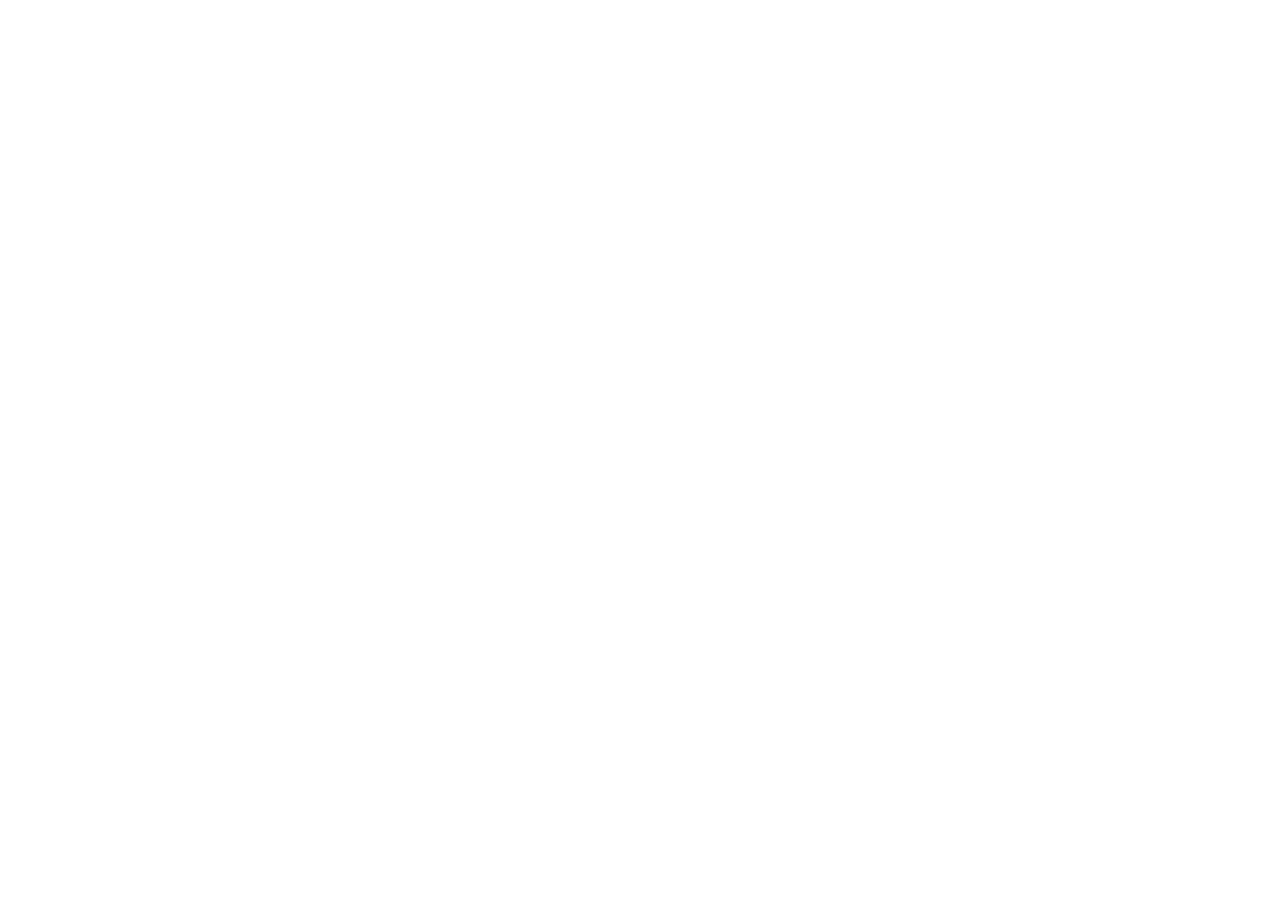
==== index.html @ b2fe31be "initial commit" ====
<!DOCTYPE html>
<html lang="en">
  <head>
    <meta charset="UTF-8" />
    <meta http-equiv="X-UA-Compatible" content="IE=edge" />
    <meta name="viewport" content="width=device-width, initial-scale=1.0" />
    <title>Document</title>
  </head>
  <body></body>
</html>
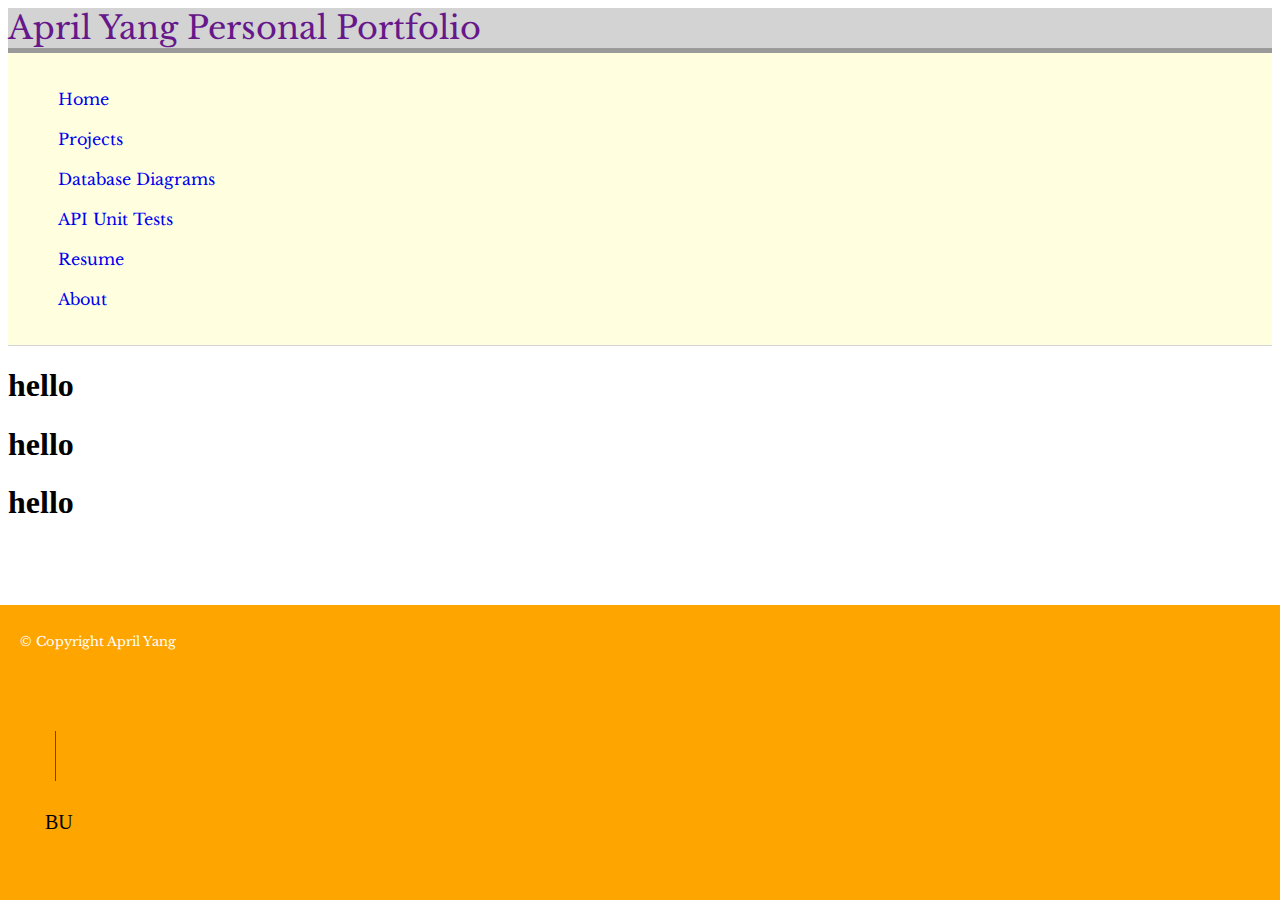
==== commit 331cb596: "worked with header and footer" ====
--- a/index.html
+++ b/index.html
@@ -4,7 +4,46 @@
     <meta charset="UTF-8" />
     <meta http-equiv="X-UA-Compatible" content="IE=edge" />
     <meta name="viewport" content="width=device-width, initial-scale=1.0" />
+
+    <!-- Bootstrap CSS only CDN-->
+    <link
+      href="https://cdn.jsdelivr.net/npm/bootstrap@5.2.0-beta1/dist/css/bootstrap.min.css"
+      rel="stylesheet"
+      integrity="sha384-0evHe/X+R7YkIZDRvuzKMRqM+OrBnVFBL6DOitfPri4tjfHxaWutUpFmBp4vmVor"
+      crossorigin="anonymous"
+    />
+
+    <!-- Font-awesome CDN -->
+    <link
+      rel="stylesheet"
+      href="https://cdnjs.cloudflare.com/ajax/libs/font-awesome/6.0.0-beta3/css/all.min.css"
+      integrity="sha512-Fo3rlrZj/k7ujTnHg4CGR2D7kSs0v4LLanw2qksYuRlEzO+tcaEPQogQ0KaoGN26/zrn20ImR1DfuLWnOo7aBA=="
+      crossorigin="anonymous"
+      referrerpolicy="no-referrer"
+    />
+    <!-- Google font family link -->
+    <link
+      href="https://fonts.googleapis.com/css2?family=Libre+Baskerville:wght@700&display=swap"
+      rel="stylesheet"
+    />
+    <link rel="stylesheet" href="./style.css" />
     <title>Document</title>
+
+    <script src="./js/header.js"></script>
+    <script src="./js/footer.js"></script>
   </head>
-  <body></body>
+  <body>
+    <!-- Header web part -->
+    <header-component></header-component>
+
+    <div>
+      <h1>hello</h1>
+
+      <h1>hello</h1>
+
+      <h1>hello</h1>
+    </div>
+    <!-- Footer web part -->
+    <footer-component></footer-component>
+  </body>
 </html>
--- a/style.css
+++ b/style.css
@@ -0,0 +1,129 @@
+
+
+
+/* styling for nav */
+
+.navbar{
+background-color:lightgray;
+
+}
+
+.navbar>.container-fluid {
+justify-content: center;
+
+}
+
+.nav-div{
+border-bottom: solid 1px lightgray;
+   
+padding-top:5px;
+padding-bottom:5px;
+background-color: lightyellow;
+}
+
+
+
+.navtabs {
+    
+}
+
+.navbar-brand {
+    padding-top: 20px;
+    padding-bottom: 20px;
+     font-family: "Libre Baskerville", serif;
+     color:#66188B;
+     font-size: xx-large;
+     margin: 0px;
+}
+
+.listNavbar{
+
+padding-right:20px;
+padding-top:5px;
+padding-bottom:5px;
+font-family: "Libre Baskerville", serif;
+
+}
+
+.navLink{
+
+     padding: 5px 5px;
+     text-decoration: none;
+    
+
+}
+
+.navLink:hover {
+    background-color: orange;
+    border-radius: 5px;
+}
+
+.nav-item{
+        padding: 5px 5px;
+        display: flex;
+        align-items: center;
+}
+
+.nav{
+justify-content: flex-end;
+
+}
+
+hr{
+margin-top: 0px;
+margin-bottom: 0px;
+border-width: 5px 0px 0px;
+color:orange;
+opacity:100%;
+
+}
+
+/* Styling for footer */
+
+footer {
+  position: fixed;
+  bottom: 0;
+  left: 0;
+  width: 100%;
+  background-color: orange;
+  /* text-align: center; */
+  padding-top:5px;
+padding-bottom:5px;
+}
+
+.copyRight{
+  font-family: "Libre Baskerville", serif;
+  color:white;
+  font-size:small;
+  padding-left:20px;
+  padding-top: 10px;
+
+}
+
+.row {
+
+    align-items: center;
+
+}
+
+.footerLink{
+color:black;
+font-size:40px;
+
+}
+
+.footerBU{
+font-size:20px;
+/* font-family: "Libre Baskerville", serif; */
+font-weight:400;
+align-items: center;
+margin-bottom:0px;
+}
+
+.vl {
+border-right:1px solid red; height:10px;
+display:flex;
+height:40px;
+padding: 5px 5px;
+align-items: center;
+}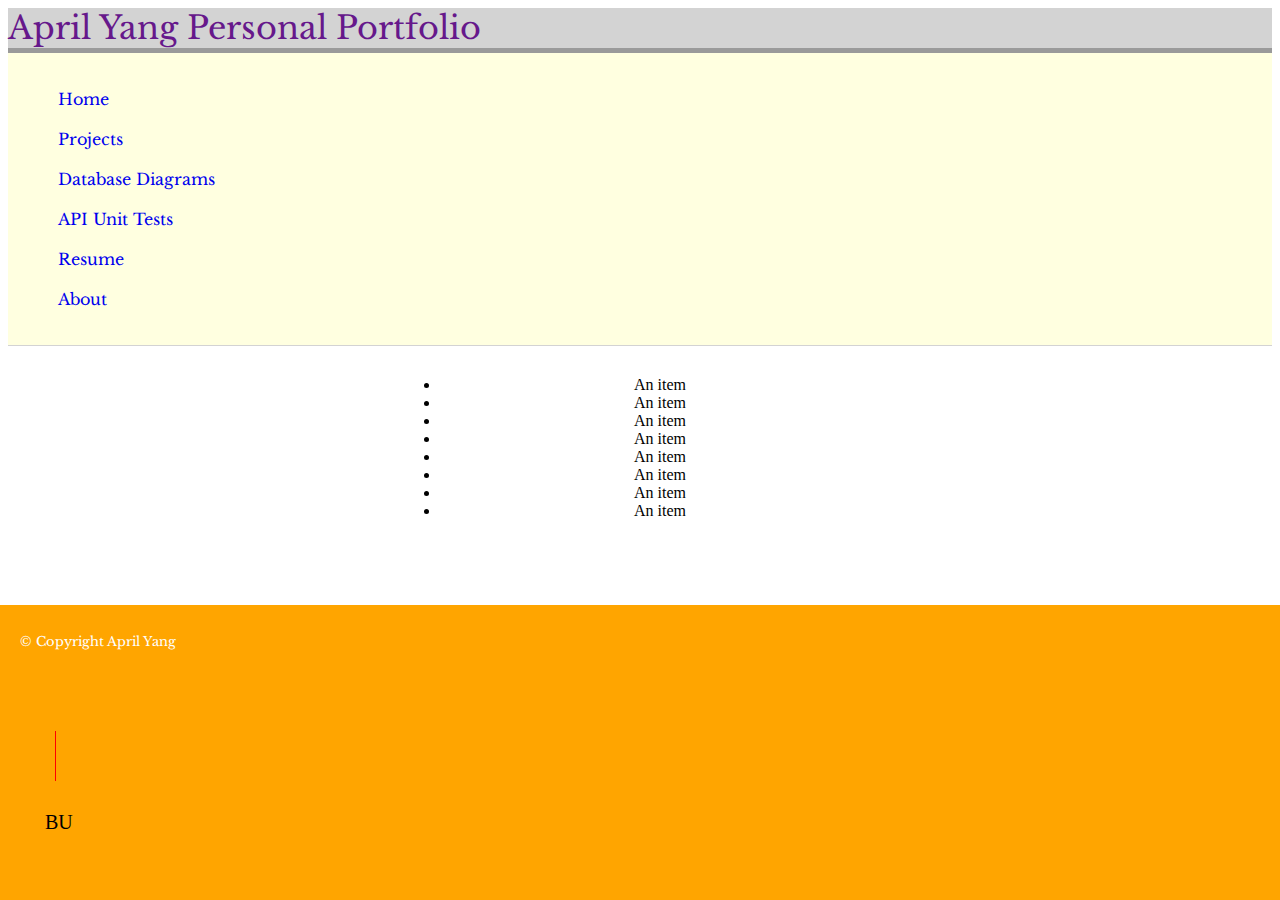
==== commit 001d4f5e: "worked on resume and about pages" ====
--- a/index.html
+++ b/index.html
@@ -27,23 +27,30 @@
       rel="stylesheet"
     />
     <link rel="stylesheet" href="./style.css" />
-    <title>Document</title>
+    <title>Personal Portfolio</title>
 
     <script src="./js/header.js"></script>
     <script src="./js/footer.js"></script>
   </head>
+
   <body>
-    <!-- Header web part -->
     <header-component></header-component>
 
-    <div>
-      <h1>hello</h1>
-
-      <h1>hello</h1>
-
-      <h1>hello</h1>
+    <div class="card cardList">
+      <ul class="list-group list-group-flush">
+        <li class="list-group-item">An item</li>
+        <li class="list-group-item">An item</li>
+        <li class="list-group-item">An item</li>
+        <li class="list-group-item">An item</li>
+        <li class="list-group-item">An item</li>
+        <li class="list-group-item">An item</li>
+        <li class="list-group-item">An item</li>
+        <li class="list-group-item">An item</li>
+      </ul>
     </div>
-    <!-- Footer web part -->
-    <footer-component></footer-component>
+    <div class="footerDiv">
+      <!-- Footer web part -->
+      <footer-component></footer-component>
+    </div>
   </body>
 </html>
--- a/style.css
+++ b/style.css
@@ -21,11 +21,6 @@
 background-color: lightyellow;
 }
 
-
-
-.navtabs {
-    
-}
 
 .navbar-brand {
     padding-top: 20px;
@@ -86,9 +81,13 @@
   left: 0;
   width: 100%;
   background-color: orange;
-  /* text-align: center; */
   padding-top:5px;
 padding-bottom:5px;
+}
+
+.footerDiv{
+ margin-top:200px
+
 }
 
 .copyRight{
@@ -114,7 +113,6 @@
 
 .footerBU{
 font-size:20px;
-/* font-family: "Libre Baskerville", serif; */
 font-weight:400;
 align-items: center;
 margin-bottom:0px;
@@ -126,4 +124,136 @@
 height:40px;
 padding: 5px 5px;
 align-items: center;
+}
+
+/* Styling for landing page card with list */
+
+.cardList{
+    width: 30rem;
+    margin-left: auto;
+    margin-right: auto;
+    margin-top: 30px;
+    /* margin-bottom: 150px; */
+    text-align: center;
+}
+
+/* styling for projects page  */
+.card-content{
+margin-top:50px;
+
+}
+
+.headerProjects{
+    font-family: "Libre Baskerville", serif;
+    /* text-align: center; */
+    margin-top:25px;
+    display: inline-flex;
+}
+
+/* styling for resume page */
+.resumeDiv{
+  text-align: center;
+  width: 80%;
+    margin: auto;
+
+}
+
+.resumeP{
+    padding-left: 10px;
+    padding-right: 10px;
+    text-align: center;
+
+}
+
+/* .aboutMe{
+
+display: flex;
+
+flex-wrap: wrap;
+    margin-right: -15px;
+    margin-left: -15px;
+} */
+
+.aprilimg {
+  float: left;
+    margin-right: 30px;
+    margin-bottom: 5px;
+    width: 30%;
+    height: auto;
+    border-radius: 5px;
+    /* margin-top: 50px; */
+    /* margin-left: 30px; */
+}
+
+.flowerimg{
+float: right;
+  margin-right: 20px;
+  width: 150%;
+  height: auto;
+  border-radius: 5px;
+  margin-bottom: 480px;
+
+}
+
+.cardAbout{
+  
+
+    margin-left: auto;
+    margin-right: auto;
+    margin-top: 30px;
+    text-align: left;
+    padding-bottom: 20px;
+    background-color: #EEE8D0;
+    padding-top: 40px;
+}
+
+.p1{
+       padding-top: 10px;
+    padding-left: 40px;
+    margin: 0px;
+    padding-right: 60px;
+}
+
+
+/* Styling resume page */
+.cardResume{
+
+    margin-left: auto;
+    margin-right: auto;
+    margin-top: 30px;
+    /* margin-bottom: 150px; */
+    text-align: left;
+    padding:20px 50px 20px 50px;
+
+}
+
+.nameH1{
+    text-align: center;
+
+}
+
+.card-subtitle{
+text-align: center;
+margin-bottom: 10px;
+}
+
+.workDiv{
+    text-align: center;
+    margin-bottom: 5px;
+}
+
+.highlight{
+   padding-left: 5px;
+    padding-right: 5px; 
+    color: red;
+}
+
+.workInfo{
+margin-bottom: 5px;
+
+}
+
+.workUl{
+margin-bottom: 0px;
+
 }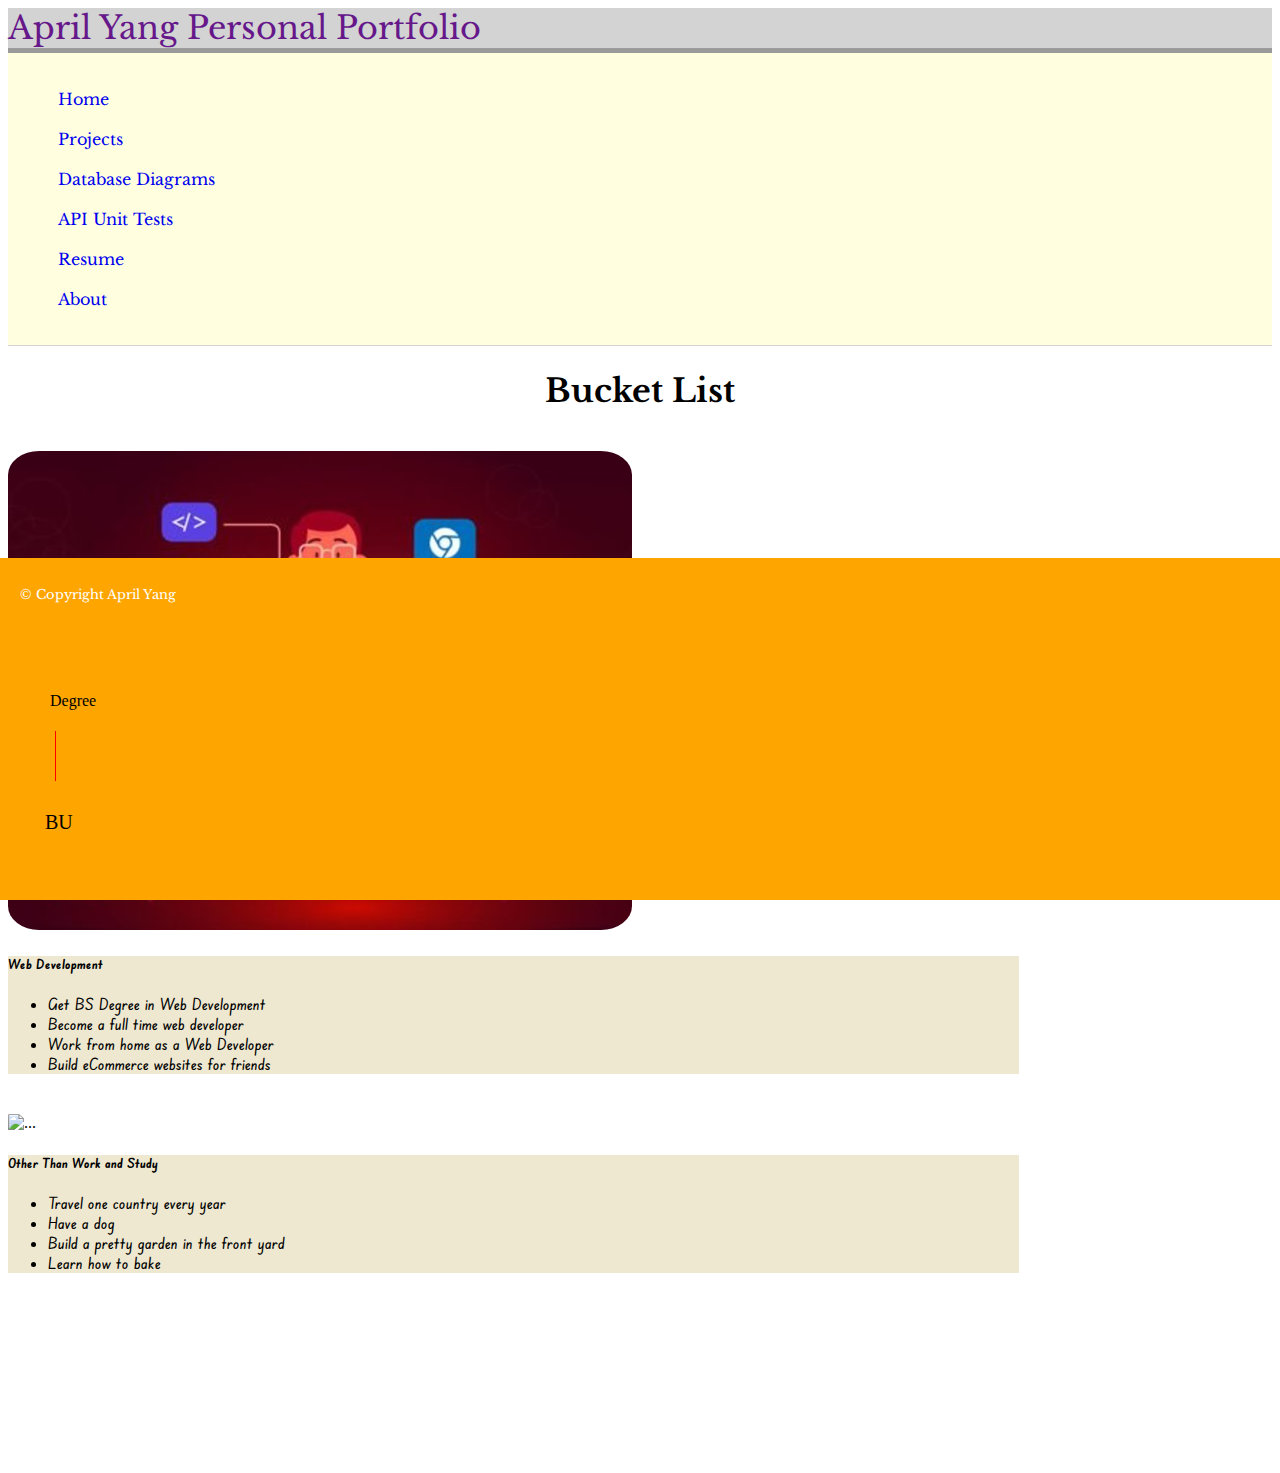
==== commit 634bd887: "styling pages" ====
--- a/index.html
+++ b/index.html
@@ -1,3 +1,10 @@
+<!--
+    Title: Personal Portfolio
+    Author: April Yang
+    Date: 07-04-2022
+    Description: index.html
+-->
+
 <!DOCTYPE html>
 <html lang="en">
   <head>
@@ -26,6 +33,10 @@
       href="https://fonts.googleapis.com/css2?family=Libre+Baskerville:wght@700&display=swap"
       rel="stylesheet"
     />
+    <link
+      href="https://fonts.googleapis.com/css2?family=Edu+SA+Beginner:wght@400;500;600&display=swap"
+      rel="stylesheet"
+    />
     <link rel="stylesheet" href="./style.css" />
     <title>Personal Portfolio</title>
 
@@ -35,8 +46,76 @@
 
   <body>
     <header-component></header-component>
+    <!-- first card container for bucket list -->
+    <!-- <div class="container"> -->
+    <h1 class="headerProjects">Bucket List</h1>
+    <div class="container itemContainer">
+      <div class="card mb-3">
+        <div class="row g-0">
+          <div class="col-md-4">
+            <img
+              src="./images/study.png"
+              class="img-fluid studyImg"
+              alt="..."
+            />
+          </div>
+          <!-- item list -->
+          <div class="col-md-8 itemBackground">
+            <div class="card-body">
+              <h5 class="card-title">Web Development</h5>
+              <p class="card-text"></p>
+              <ul class="list-group list-group-flush">
+                <li class="list-group-item">
+                  Get BS Degree in Web Development
+                </li>
+                <li class="list-group-item">
+                  Become a full time web developer
+                </li>
+                <li class="list-group-item">
+                  Work from home as a Web Developer
+                </li>
+                <li class="list-group-item">
+                  Build eCommerce websites for friends
+                </li>
+              </ul>
+            </div>
+          </div>
+        </div>
+      </div>
+    </div>
 
-    <div class="card cardList">
+    <!-- Second card container for bucket list -->
+    <div class="container itemContainer">
+      <div class="card mb-3">
+        <div class="row g-0">
+          <div class="col-md-4">
+            <img
+              src="./images/small-van.jpg"
+              class="img-fluid studyImg"
+              alt="..."
+            />
+          </div>
+          <!-- item list -->
+          <div class="col-md-8 itemBackground">
+            <div class="card-body">
+              <h5 class="card-title">Other Than Work and Study</h5>
+              <p class="card-text"></p>
+              <ul class="list-group list-group-flush">
+                <li class="list-group-item">Travel one country every year</li>
+                <li class="list-group-item">Have a dog</li>
+                <li class="list-group-item">
+                  Build a pretty garden in the front yard
+                </li>
+                <li class="list-group-item">Learn how to bake</li>
+              </ul>
+            </div>
+          </div>
+        </div>
+      </div>
+    </div>
+    <!-- </div> -->
+
+    <!-- <div class="card cardList">
       <ul class="list-group list-group-flush">
         <li class="list-group-item">An item</li>
         <li class="list-group-item">An item</li>
@@ -47,7 +126,8 @@
         <li class="list-group-item">An item</li>
         <li class="list-group-item">An item</li>
       </ul>
-    </div>
+    </div> -->
+
     <div class="footerDiv">
       <!-- Footer web part -->
       <footer-component></footer-component>
--- a/style.css
+++ b/style.css
@@ -1,5 +1,9 @@
-
-
+/* 
+    Title: Personal Portfolio
+    Author: April Yang
+    Date: 07-04-2022
+    Description: style.css
+ */
 
 /* styling for nav */
 
@@ -99,7 +103,7 @@
 
 }
 
-.row {
+.footerRow {
 
     align-items: center;
 
@@ -128,6 +132,32 @@
 
 /* Styling for landing page card with list */
 
+.itemContainer{
+ width: 80%;
+ margin-top: 40px;
+}
+
+.itemBackground{
+background-color: #EEE8D0;
+font-family: 'Edu SA Beginner', cursive;
+color: var(--bs-link-color);
+font-weight: 600;
+
+}
+
+.list-group-item{
+    background-color: #EEE8D0;
+    font-family: 'Edu SA Beginner', cursive;
+   font-weight: 500;
+}
+
+
+.studyImg{
+  border-radius: 5%;
+
+}
+
+
 .cardList{
     width: 30rem;
     margin-left: auto;
@@ -145,9 +175,40 @@
 
 .headerProjects{
     font-family: "Libre Baskerville", serif;
-    /* text-align: center; */
+    text-align: center;
+    margin-top:25px;
+   
+}
+
+.gridImg{
+    width: 285px; 
+    height: 200px;
+}
+
+.headerResume{
+    font-family: "Libre Baskerville", serif;
+    text-align: center;
     margin-top:25px;
     display: inline-flex;
+}
+
+.card-header{
+  text-align: center;
+  background-color: #EEE8D0;
+   font-family: 'Edu SA Beginner', cursive;
+   font-weight: 400;
+   
+}
+
+.card-header-link{
+text-decoration: none;
+}
+
+.card-footer{
+text-align: center;
+background-color: #EEE8D0;
+ font-family: 'Edu SA Beginner', cursive;
+   font-weight: 400;
 }
 
 /* styling for resume page */
@@ -165,14 +226,6 @@
 
 }
 
-/* .aboutMe{
-
-display: flex;
-
-flex-wrap: wrap;
-    margin-right: -15px;
-    margin-left: -15px;
-} */
 
 .aprilimg {
   float: left;
@@ -181,8 +234,7 @@
     width: 30%;
     height: auto;
     border-radius: 5px;
-    /* margin-top: 50px; */
-    /* margin-left: 30px; */
+   
 }
 
 .flowerimg{
@@ -195,6 +247,10 @@
 
 }
 
+.col2{
+    padding:0px;
+}
+
 .cardAbout{
   
 
@@ -211,7 +267,7 @@
        padding-top: 10px;
     padding-left: 40px;
     margin: 0px;
-    padding-right: 60px;
+    padding-right: 10px;
 }
 
 
@@ -221,7 +277,7 @@
     margin-left: auto;
     margin-right: auto;
     margin-top: 30px;
-    /* margin-bottom: 150px; */
+   background-color: #EEE8D0;
     text-align: left;
     padding:20px 50px 20px 50px;
 
@@ -256,4 +312,5 @@
 .workUl{
 margin-bottom: 0px;
 
-}+}
+
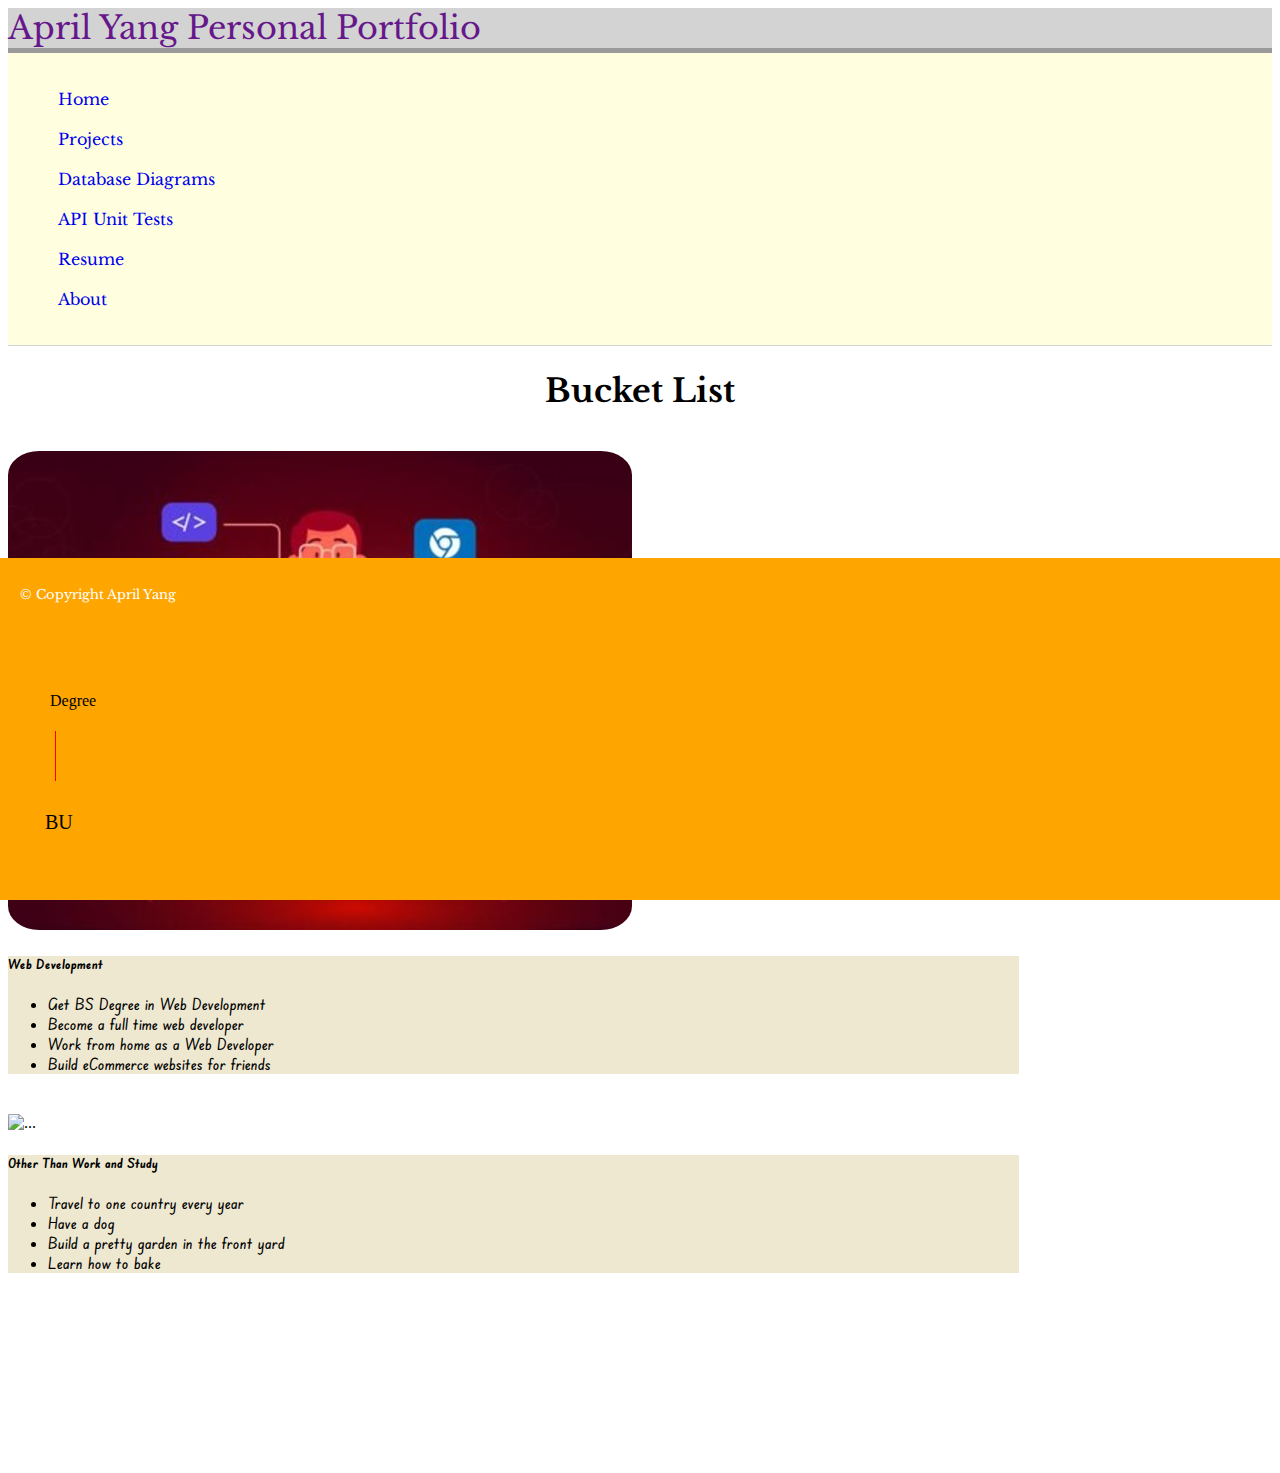
==== commit 7f28def0: "final eddited" ====
--- a/index.html
+++ b/index.html
@@ -101,7 +101,9 @@
               <h5 class="card-title">Other Than Work and Study</h5>
               <p class="card-text"></p>
               <ul class="list-group list-group-flush">
-                <li class="list-group-item">Travel one country every year</li>
+                <li class="list-group-item">
+                  Travel to one country every year
+                </li>
                 <li class="list-group-item">Have a dog</li>
                 <li class="list-group-item">
                   Build a pretty garden in the front yard
